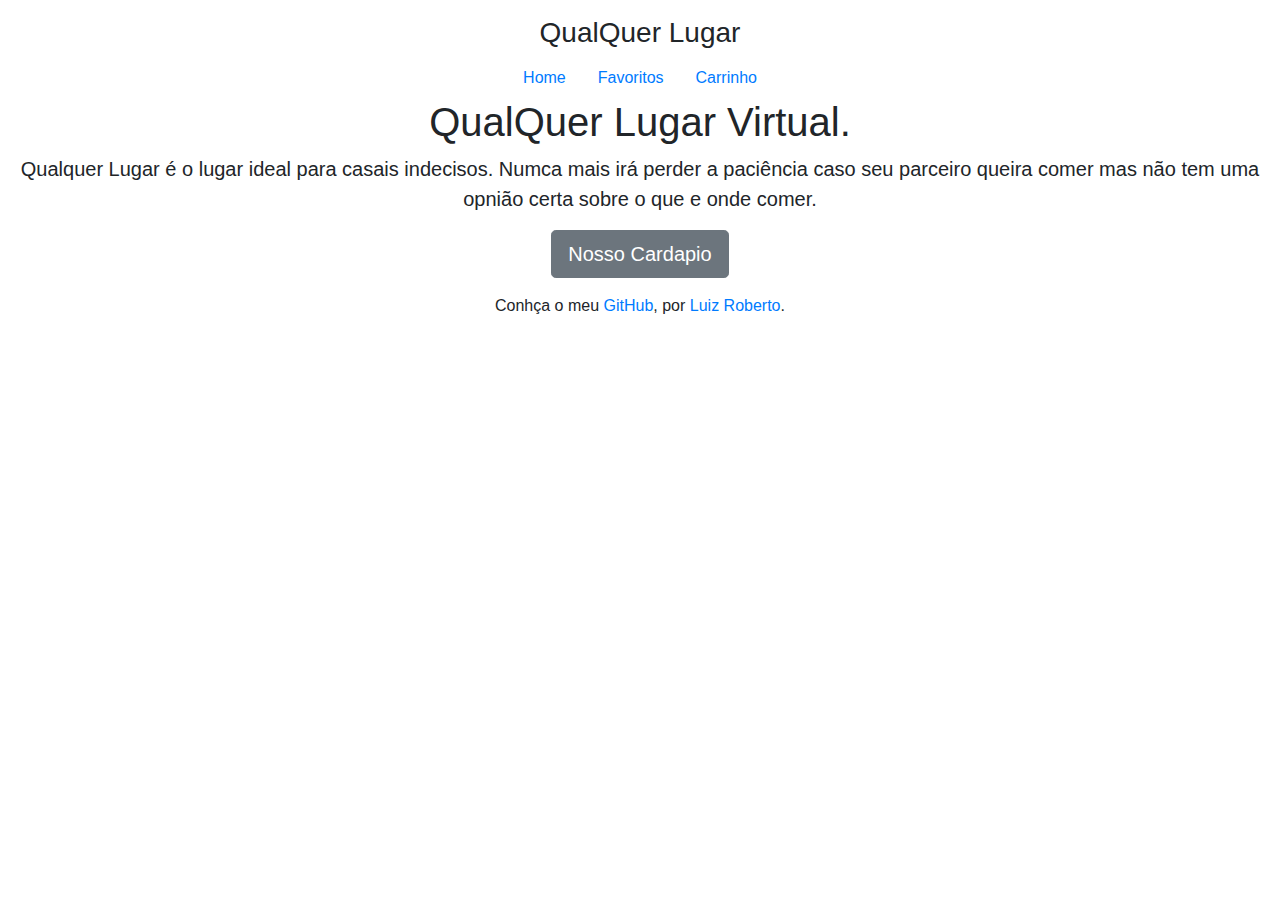
==== src/main/resources/templates/index.html @ 443cfb39 "adicionando templstes com supervisao do controlador" ====
<!doctype html>
<html lang="pt-br">
  <head>
    <!-- Required meta tags -->
    <meta charset="utf-8">
    <meta name="viewport" content="width=device-width, initial-scale=1, shrink-to-fit=no">

    <!-- Bootstrap CSS -->
    <link rel="stylesheet" href="https://stackpath.bootstrapcdn.com/bootstrap/4.4.1/css/bootstrap.min.css" integrity="sha384-Vkoo8x4CGsO3+Hhxv8T/Q5PaXtkKtu6ug5TOeNV6gBiFeWPGFN9MuhOf23Q9Ifjh" crossorigin="anonymous">

    <title>QualQuer Lugar</title>
    
    <style>
        .bd-placeholder-img {
          font-size: 1.125rem;
          text-anchor: middle;
          -webkit-user-select: none;
          -moz-user-select: none;
          -ms-user-select: none;
          user-select: none;
        }
  
        @media (min-width: 768px) {
          .bd-placeholder-img-lg {
            font-size: 3.5rem;
          }
        }
      </style>
      <!-- Custom styles for this template -->
      <link href="css/index.css" rel="stylesheet">
  </head>
  <body class="text-center">
    
    <div class="cover-container d-flex w-100 h-100 p-3 mx-auto flex-column">
        <header class="masthead mb-auto">
          <div class="inner">
            <h3 class="masthead-brand">QualQuer Lugar</h3>
            <nav class="nav nav-masthead justify-content-center">
              <a class="nav-link active" href="/">Home</a>
              <a class="nav-link" href="/favoritos">Favoritos</a>
              <a class="nav-link" href="/carrinho">Carrinho</a>
            </nav>
          </div>
        </header>
      
        <main role="main" class="inner cover">
          <h1 class="cover-heading">QualQuer Lugar Virtual.</h1>
          <p class="lead">Qualquer Lugar é o lugar ideal para casais indecisos. Numca mais irá perder a paciência caso seu parceiro queira comer mas não tem uma opnião certa sobre o que e onde comer.</p>
          <p class="lead">
            <a href="/menu" class="btn btn-lg btn-secondary">Nosso Cardapio</a>
          </p>
        </main>
      
        <footer class="mastfoot mt-auto">
          <div class="inner">
            <p>Conhça o meu  <a href="https://github.com/LuizRoberto18">GitHub</a>, por <a href="https://twitter.com/mdo">Luiz Roberto</a>.</p>
          </div>
        </footer>

    <!-- Optional JavaScript -->
    <!-- jQuery first, then Popper.js, then Bootstrap JS -->
    <script src="https://code.jquery.com/jquery-3.4.1.slim.min.js" integrity="sha384-J6qa4849blE2+poT4WnyKhv5vZF5SrPo0iEjwBvKU7imGFAV0wwj1yYfoRSJoZ+n" crossorigin="anonymous"></script>
    <script src="https://cdn.jsdelivr.net/npm/popper.js@1.16.0/dist/umd/popper.min.js" integrity="sha384-Q6E9RHvbIyZFJoft+2mJbHaEWldlvI9IOYy5n3zV9zzTtmI3UksdQRVvoxMfooAo" crossorigin="anonymous"></script>
    <script src="https://stackpath.bootstrapcdn.com/bootstrap/4.4.1/js/bootstrap.min.js" integrity="sha384-wfSDF2E50Y2D1uUdj0O3uMBJnjuUD4Ih7YwaYd1iqfktj0Uod8GCExl3Og8ifwB6" crossorigin="anonymous"></script>
  </body>
</html>
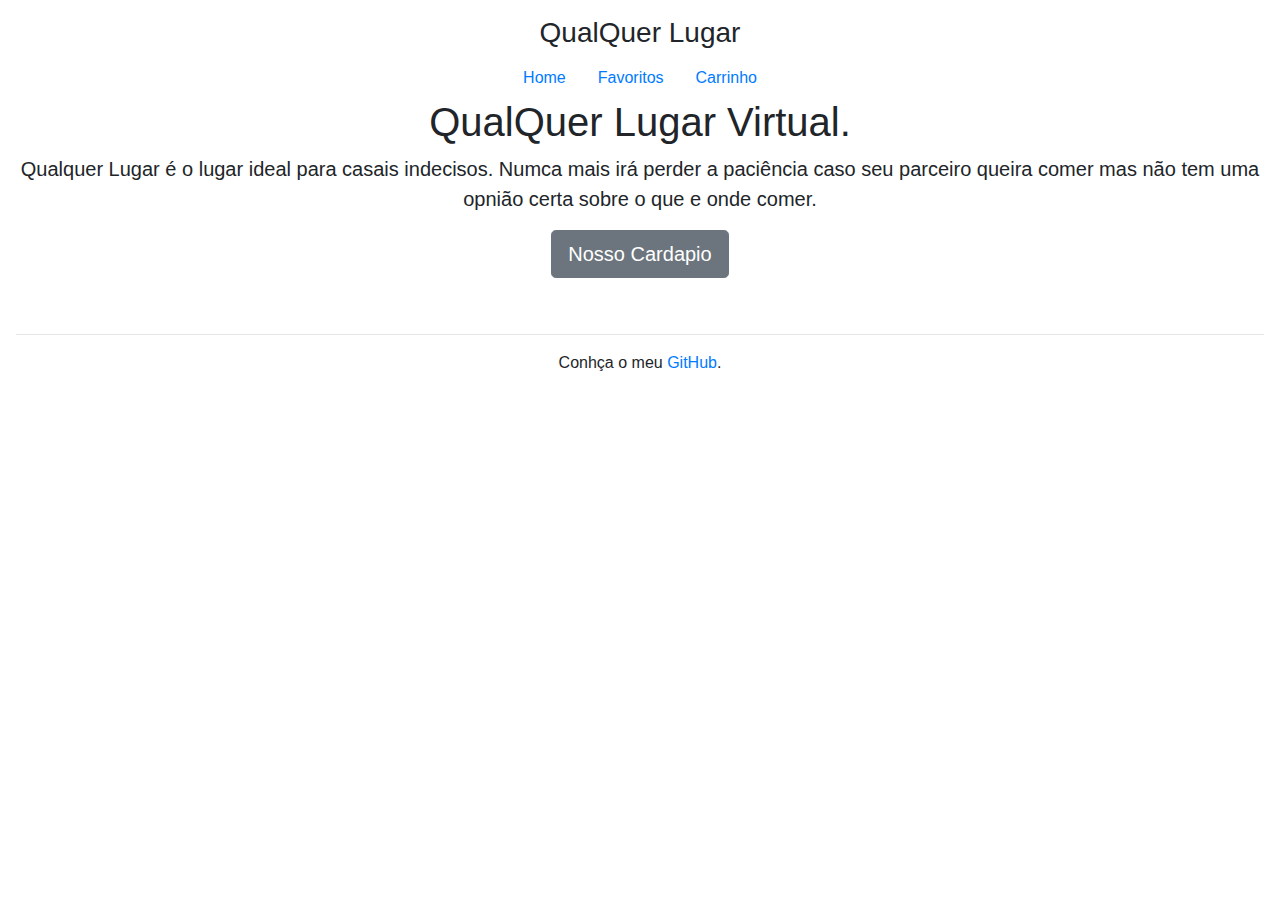
==== commit 6f8e151e: "criando paginas de carrinho, menu e organizando index" ====
--- a/src/main/resources/templates/index.html
+++ b/src/main/resources/templates/index.html
@@ -53,7 +53,7 @@
       
         <footer class="mastfoot mt-auto">
           <div class="inner">
-            <p>Conhça o meu  <a href="https://github.com/LuizRoberto18">GitHub</a>, por <a href="https://twitter.com/mdo">Luiz Roberto</a>.</p>
+             <p style="color: white;">por Luiz Roberto</p> <hr> <p>Conhça o meu  <a href="https://github.com/LuizRoberto18">GitHub</a>.</p>
           </div>
         </footer>
 
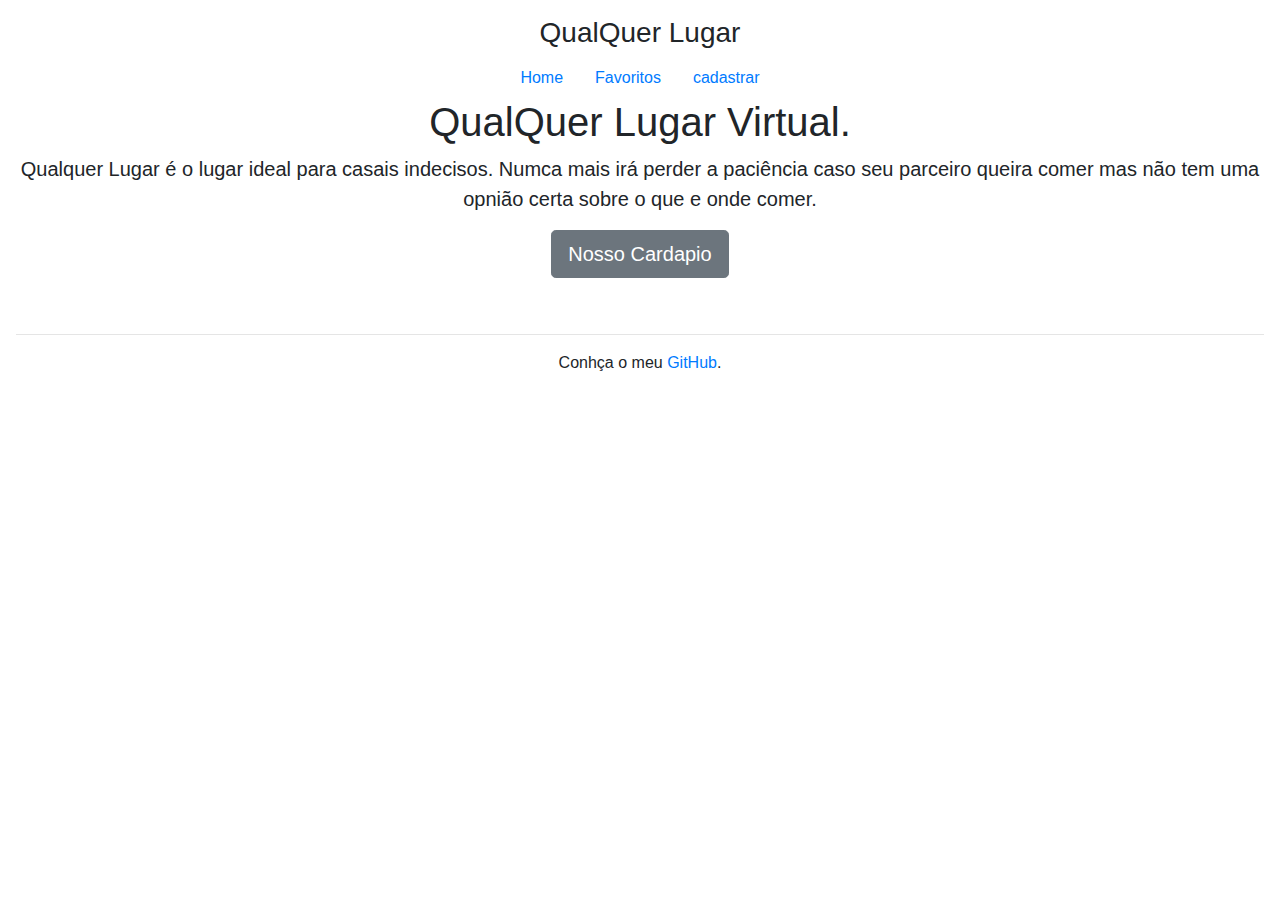
==== commit af516a4b: "terminando templates faltando validacoes" ====
--- a/src/main/resources/templates/index.html
+++ b/src/main/resources/templates/index.html
@@ -38,7 +38,7 @@
             <nav class="nav nav-masthead justify-content-center">
               <a class="nav-link active" href="/">Home</a>
               <a class="nav-link" href="/favoritos">Favoritos</a>
-              <a class="nav-link" href="/carrinho">Carrinho</a>
+              <a class="nav-link" href="/cadastrar">cadastrar</a>
             </nav>
           </div>
         </header>
